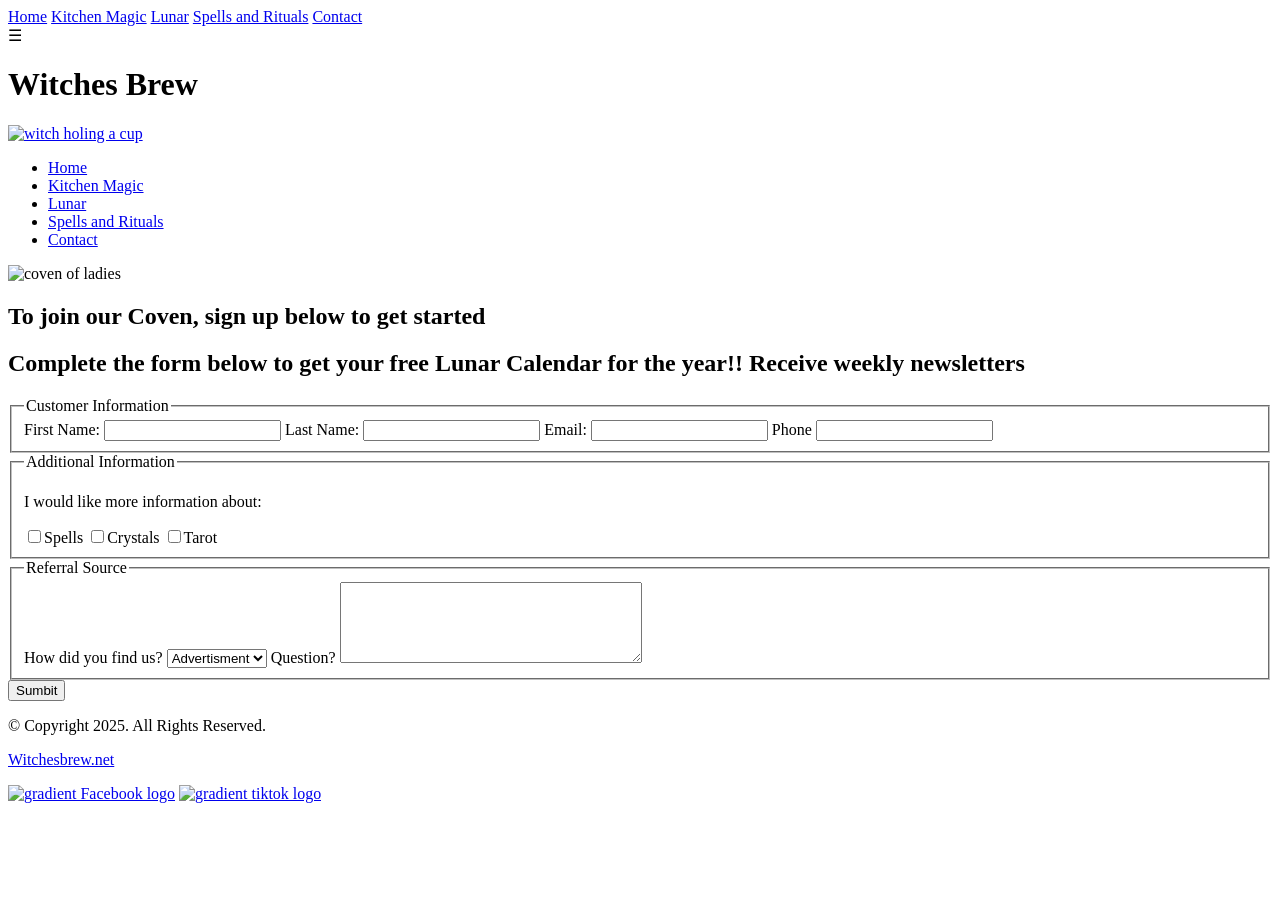
==== contact.html @ 66edb023 "Add files via upload" ====
<!DOCTYPE html><!-- This website template was created by: Danielle Thompson --><html lang="en"><head>    <title> Contact | Witches Brew Magazine</title>	<meta charset="utf-8">	<link rel="stylesheet" href="css/styles.css">	<meta name="viewport" content="width=device-width, initial-scale=1.0">	<meta name="description" content="The Witches Brew Magazine is your go to guide to all things magical.">	<meta name="generator" content="BBEdit 15.1">	<link rel="preconnect" href="https://fonts.googleapis.com">    <link href="https://fonts.googleapis.com/css2?family=Faculty+Glyphic&family=Fascinate+Inline&family=Goblin+One&family=Pirata+One&family=Rye&family=Uncial+Antiqua&family=MedievalSharp&display=swap" rel="stylesheet">    <link rel="shortcut icon" href="images/favicon.ico">    <link rel="icon" type="image/png" sizes="32x32" href="images/favicon-32.png">    <link rel="apple-touch-icon" sizes="180x180" href="images/apple-touch-iconcopy.png">    <link rel="icon" sizes="192x192" href="images/android-chrome-192copy.png"></head><body id="about_body"><div id="container">    <!-- Mobile Nav -->    <nav class="mobile-nav">    <div id="menu-links">        <a href="index.html">Home</a>        <a href="kitchenmagic.html">Kitchen Magic</a>        <a href="lunar.html">Lunar</a>        <a href="spellsrituals.html">Spells and Rituals</a>        <a href="contact.html">Contact</a>    </div>    <a class="menu-icon" onclick="hamburger()">&#9776;</a></nav>    <!-- Use the header area for the website name or logo -->        <header id="wbm-logo">        <h1>Witches Brew</h1>        <a href="index.html"><img src="images/logo.jpg" alt="witch holing a cup"></a>       </header>        <!-- Tablet, Desktop Nav --> 			<nav class="tablet-desktop"> 			   <ul>	                <li><a href="index.html">Home</a></li> 	                <li><a href="kitchenmagic.html">Kitchen Magic</a></li>  	                <li><a href="lunar.html">Lunar</a></li>  	                <li><a href="spellsrituals.html">Spells and Rituals</a></li>  	                <li><a href="contact.html">Contact</a></li> 	           </ul>	      </nav><!-- Coven Image --><div id="coven" class="tablet-desktop"><img src="images/contactbanner.jpg" alt="coven of ladies"></div>         <!-- Use the main area to add the main content of the webpage --><main id="content">       <div id="contact">                <h2>To join our Coven, sign up below to get started</h2>    </div>                    <div id="form">            <h2>Complete the form below to get your free Lunar Calendar for the year!! Receive weekly newsletters</h2>                                <form class="form-grid">                <!-- Start Form -->                                    <fieldset>                        <legend>Customer Information</legend>                        <label for="fName">First Name:</label>                        <input type="text" name="fName" id="fName" required>                        <label for="lName">Last Name:</label>                        <input type="text" name="lName" id="lName" required>                                                <label for="email">Email:</label>                        <input type="email" name="email" required>                                                <label for="phone">Phone</label>                        <input type="tel" id="phone" name="phone" required>                    </fieldset>                                                         <fieldset>                     <legend>Additional Information</legend>                     <p>I would like more information about:</p>                                        <label for="spell"><input type="checkbox" name="interest" id="spell" value="Spells">Spells</label>                                        <label for="wbm"><input type="checkbox" name="interest" id="wbm" value="Crystals">Crystals</label>                                        <label for="rit"><input type="checkbox" name="interest" id="rit" value="Tarot">Tarot</label>                </fieldset>                                <fieldset>                    <legend>Referral Source</legend>                    <label for="reference">How did you find us?</label>                    <select name="reference" id="reference">                         <option value="ad">Advertisment</option>                         <option value="friend">Friend</option>                         <option value="google">Google</option>                         <option value="social">Social Media</option>                         <option value="other">Other</option>                    </select>                                    <label for="questions">Question?</label>                <textarea id="questions" name="questions" rows="5" cols="35"></textarea>             </fieldset>                                <input type="submit" value="Sumbit" class="btn">               </form>     </div></main>       <!-- Use the footer area to add webpage footer content -->	 <footer>		<div class="copyright">			 <p>&copy; Copyright 2025. All Rights Reserved.</p> 			<p><a href="mailto:Witchesbrew.net">Witchesbrew.net</a></p>		</div>						<div class="social">			    <a href="https://www.facebook.com" target="_blank"><img src="images/facebook-2.png" alt="gradient Facebook logo" width="45" height="45"></a>			    <a href="https://tiktok.com" target="_blank"><img src="images/social-media.png" alt="gradient tiktok logo" width="45" height="45"></a>			    </div> 	</footer></div><script src="script/script.js"></script></body></html>
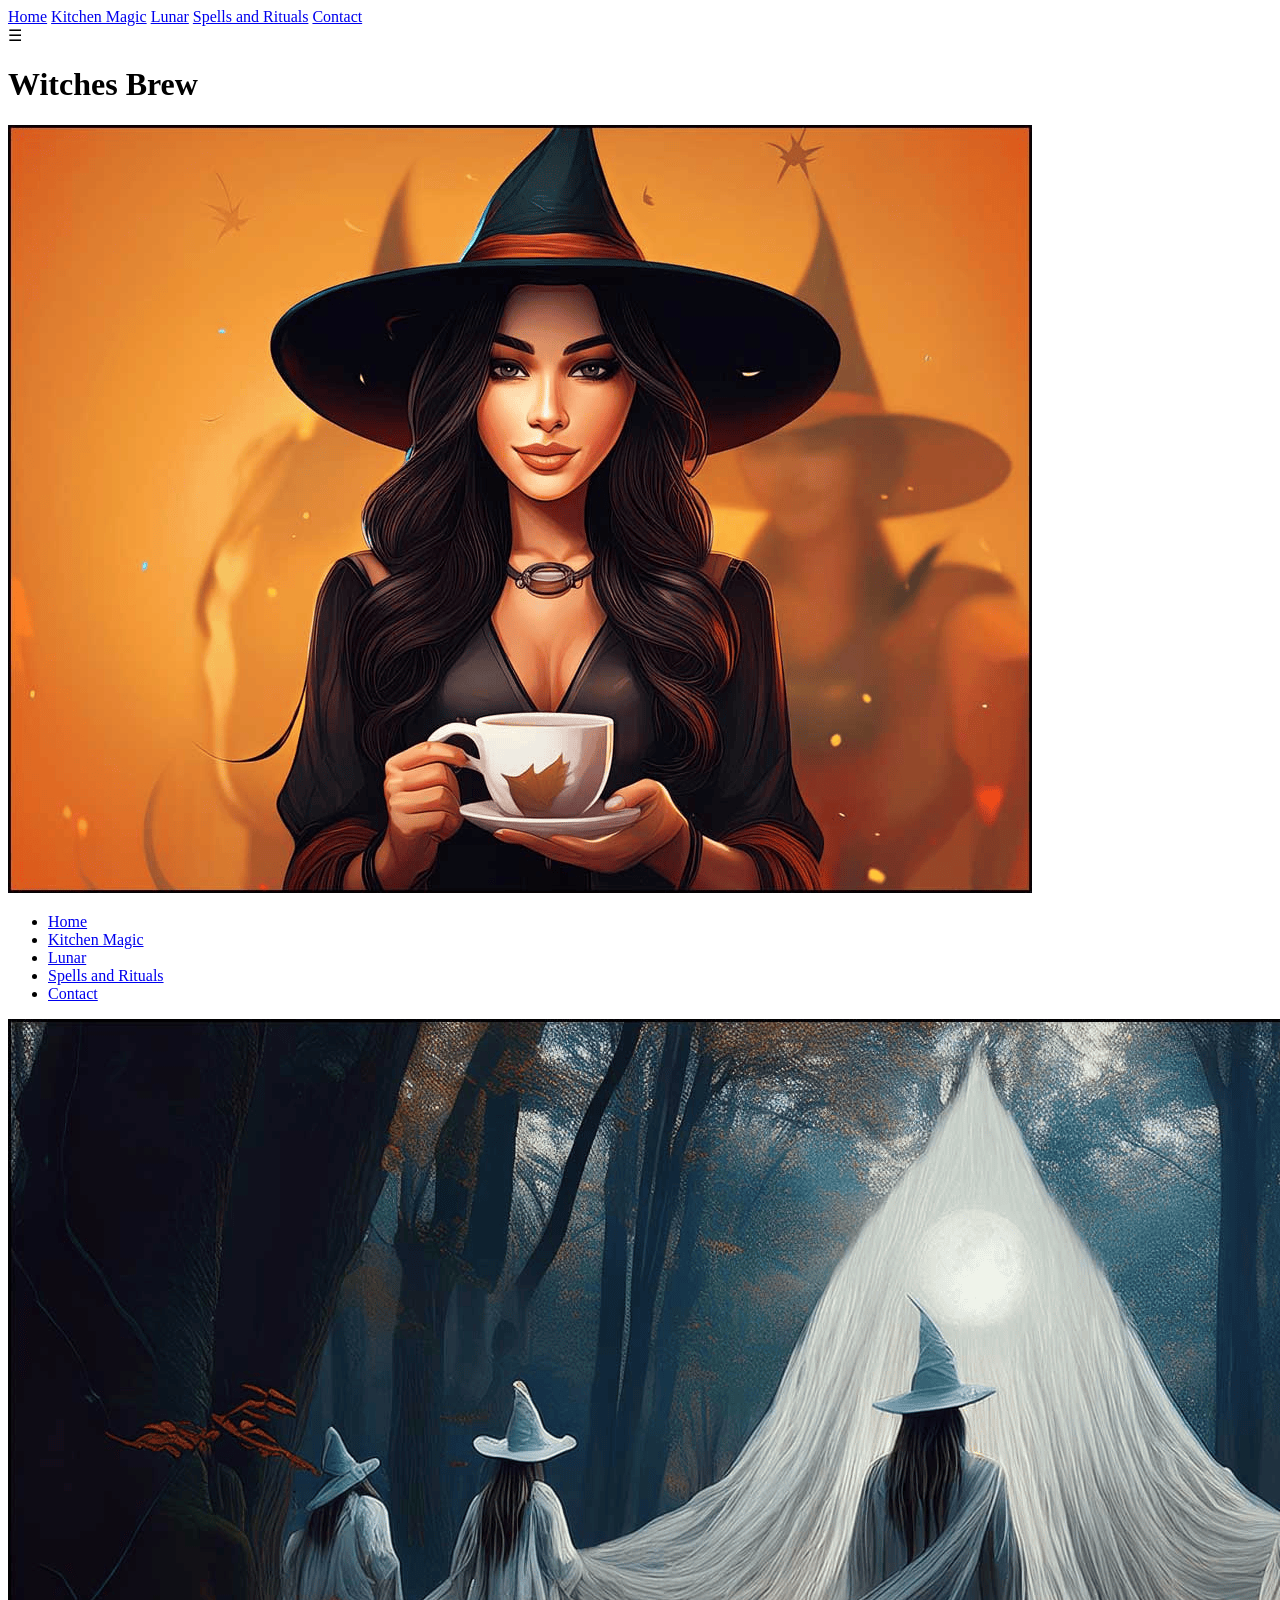
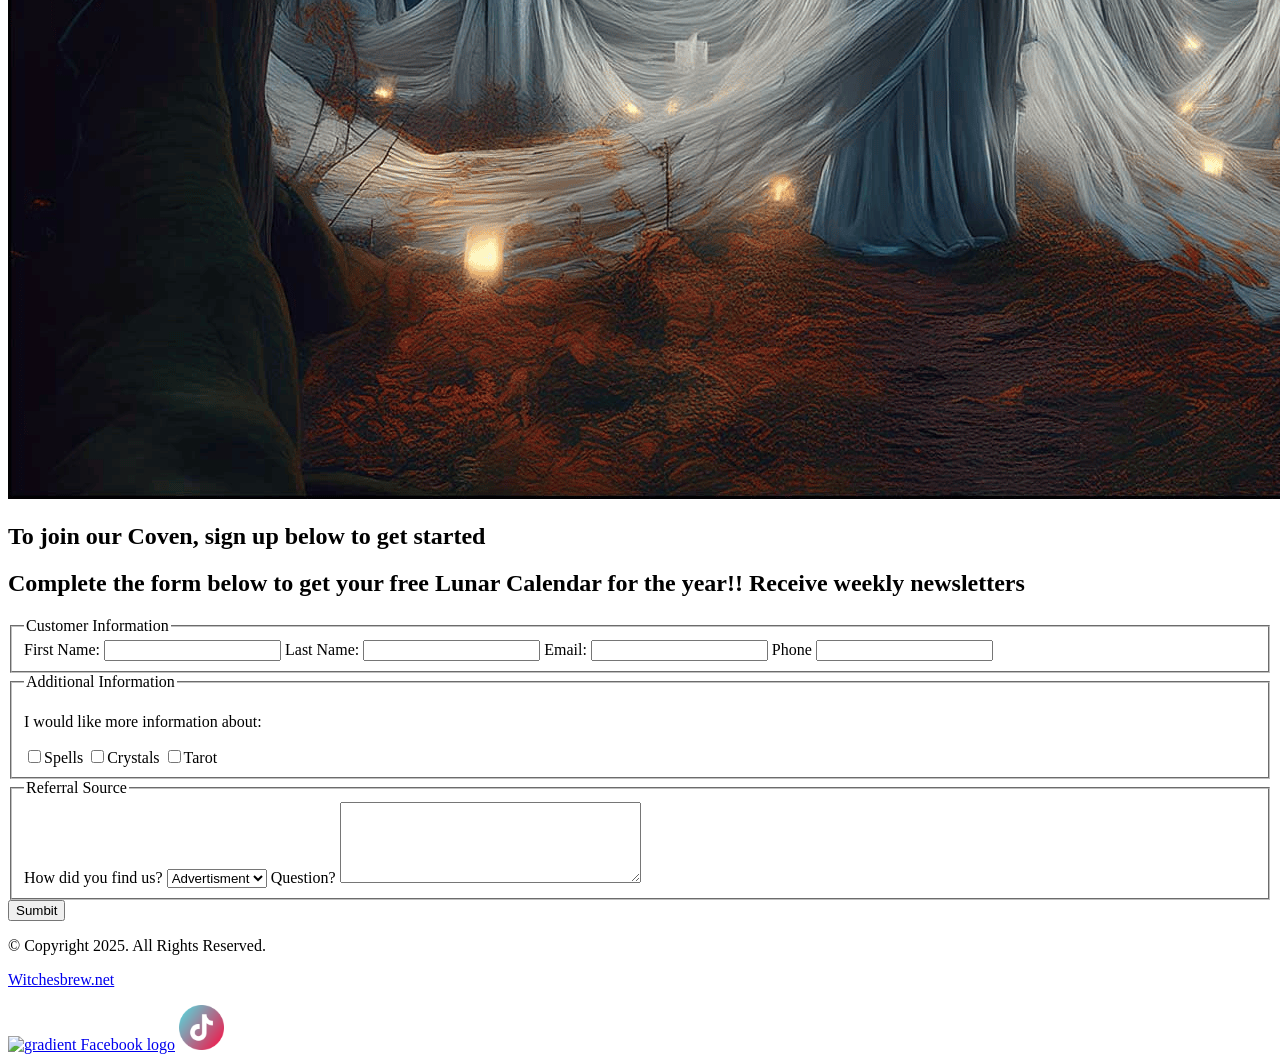
==== commit 701300b0: "Update contact.html with new content and structure" ====
--- a/contact.html
+++ b/contact.html
@@ -1,152 +1,152 @@
-<!DOCTYPE html>-<!-- This website template was created by: Danielle Thompson -->---<html lang="en">--<head>-    <title> Contact | Witches Brew Magazine</title>-	<meta charset="utf-8">-	<link rel="stylesheet" href="css/styles.css">-	<meta name="viewport" content="width=device-width, initial-scale=1.0">-	<meta name="description" content="The Witches Brew Magazine is your go to guide to all things magical.">-	<meta name="generator" content="BBEdit 15.1">-	<link rel="preconnect" href="https://fonts.googleapis.com">-    <link href="https://fonts.googleapis.com/css2?family=Faculty+Glyphic&family=Fascinate+Inline&family=Goblin+One&family=Pirata+One&family=Rye&family=Uncial+Antiqua&family=MedievalSharp&display=swap" rel="stylesheet">-    <link rel="shortcut icon" href="images/favicon.ico">-    <link rel="icon" type="image/png" sizes="32x32" href="images/favicon-32.png">-    <link rel="apple-touch-icon" sizes="180x180" href="images/apple-touch-iconcopy.png">-    <link rel="icon" sizes="192x192" href="images/android-chrome-192copy.png">-</head>-<body id="about_body">--<div id="container">--    <!-- Mobile Nav -->-    <nav class="mobile-nav">-    <div id="menu-links">-        <a href="index.html">Home</a>-        <a href="kitchenmagic.html">Kitchen Magic</a>-        <a href="lunar.html">Lunar</a>-        <a href="spellsrituals.html">Spells and Rituals</a>-        <a href="contact.html">Contact</a>-    </div>-    <a class="menu-icon" onclick="hamburger()">&#9776;</a>-</nav>-----    <!-- Use the header area for the website name or logo -->-        <header id="wbm-logo">-        <h1>Witches Brew</h1>-        <a href="index.html"><img src="images/logo.jpg" alt="witch holing a cup"></a>-       </header>-    -    <!-- Tablet, Desktop Nav --> -			<nav class="tablet-desktop"> -			   <ul>-	                <li><a href="index.html">Home</a></li> -	                <li><a href="kitchenmagic.html">Kitchen Magic</a></li>  -	                <li><a href="lunar.html">Lunar</a></li>  -	                <li><a href="spellsrituals.html">Spells and Rituals</a></li>  -	                <li><a href="contact.html">Contact</a></li> -	           </ul>-	      </nav>--<!-- Coven Image -->-<div id="coven" class="tablet-desktop"><img src="images/contactbanner.jpg" alt="coven of ladies">-</div>---         ---<!-- Use the main area to add the main content of the webpage -->-<main id="content">-   -    <div id="contact">-        -        <h2>To join our Coven, sign up below to get started</h2>-    </div>-            -        <div id="form">-            <h2>Complete the form below to get your free Lunar Calendar for the year!! Receive weekly newsletters</h2>-                -                <form class="form-grid">-                <!-- Start Form -->-                -                    <fieldset>-                        <legend>Customer Information</legend>-                        <label for="fName">First Name:</label>-                        <input type="text" name="fName" id="fName" required>-                        <label for="lName">Last Name:</label>-                        <input type="text" name="lName" id="lName" required>-                        -                        <label for="email">Email:</label>-                        <input type="email" name="email" required>-                        -                        <label for="phone">Phone</label>-                        <input type="tel" id="phone" name="phone" required>-                    </fieldset>-                    -                    -                 <fieldset>-                     <legend>Additional Information</legend>-                     <p>I would like more information about:</p>-                    -                    <label for="spell"><input type="checkbox" name="interest" id="spell" value="Spells">Spells</label>-                    -                    <label for="wbm"><input type="checkbox" name="interest" id="wbm" value="Crystals">Crystals</label>-                    -                    <label for="rit"><input type="checkbox" name="interest" id="rit" value="Tarot">Tarot</label>-                </fieldset>-                -                <fieldset>-                    <legend>Referral Source</legend>-                    <label for="reference">How did you find us?</label>-                    <select name="reference" id="reference">-                         <option value="ad">Advertisment</option>-                         <option value="friend">Friend</option>-                         <option value="google">Google</option>-                         <option value="social">Social Media</option>-                         <option value="other">Other</option>-                    </select>-                    -                <label for="questions">Question?</label>-                <textarea id="questions" name="questions" rows="5" cols="35"></textarea>-             </fieldset>-                -                <input type="submit" value="Sumbit" class="btn">-       -        </form>-     </div>-</main>-- - - - - - - <!-- Use the footer area to add webpage footer content -->-	 <footer>-		<div class="copyright">-			 <p>&copy; Copyright 2025. All Rights Reserved.</p> -			<p><a href="mailto:Witchesbrew.net">Witchesbrew.net</a></p>-		</div>-			-			<div class="social">-			    <a href="https://www.facebook.com" target="_blank"><img src="images/facebook-2.png" alt="gradient Facebook logo" width="45" height="45"></a>-			    <a href="https://tiktok.com" target="_blank"><img src="images/social-media.png" alt="gradient tiktok logo" width="45" height="45"></a>-			    </div> -	</footer>---</div>--<script src="script/script.js"></script>---</body>-</html>+<!DOCTYPE html>
+<!-- This website template was created by: Danielle Thompson -->
+
+
+<html lang="en">
+
+<head>
+    <title> Contact | Witches Brew Magazine</title>
+	<meta charset="utf-8">
+	<link rel="stylesheet" href="css/styles.css">
+	<meta name="viewport" content="width=device-width, initial-scale=1.0">
+	<meta name="description" content="The Witches Brew Magazine is your go to guide to all things magical.">
+	<meta name="generator" content="BBEdit 15.1">
+	<link rel="preconnect" href="https://fonts.googleapis.com">
+    <link href="https://fonts.googleapis.com/css2?family=Faculty+Glyphic&family=Fascinate+Inline&family=Goblin+One&family=Pirata+One&family=Rye&family=Uncial+Antiqua&family=MedievalSharp&display=swap" rel="stylesheet">
+    <link rel="shortcut icon" href="images/favicon.ico">
+    <link rel="icon" type="image/png" sizes="32x32" href="images/favicon-32.png">
+    <link rel="apple-touch-icon" sizes="180x180" href="images/apple-touch-iconcopy.png">
+    <link rel="icon" sizes="192x192" href="images/android-chrome-192copy.png">
+</head>
+<body id="about_body">
+
+<div id="container">
+
+    <!-- Mobile Nav -->
+    <nav class="mobile-nav">
+    <div id="menu-links">
+        <a href="index.html">Home</a>
+        <a href="kitchenmagic.html">Kitchen Magic</a>
+        <a href="lunar.html">Lunar</a>
+        <a href="spellsrituals.html">Spells and Rituals</a>
+        <a href="contact.html">Contact</a>
+    </div>
+    <a class="menu-icon" onclick="hamburger()">&#9776;</a>
+</nav>
+
+
+
+
+    <!-- Use the header area for the website name or logo -->
+        <header id="wbm-logo">
+        <h1>Witches Brew</h1>
+        <a href="index.html"><img src="images/logo.png" alt="witch holing a cup"></a>
+       </header>
+    
+    <!-- Tablet, Desktop Nav --> 
+			<nav class="tablet-desktop"> 
+			   <ul>
+	                <li><a href="index.html">Home</a></li> 
+	                <li><a href="kitchenmagic.html">Kitchen Magic</a></li>  
+	                <li><a href="lunar.html">Lunar</a></li>  
+	                <li><a href="spellsrituals.html">Spells and Rituals</a></li>  
+	                <li><a href="contact.html">Contact</a></li> 
+	           </ul>
+	      </nav>
+
+<!-- Coven Image -->
+<div id="coven" class="tablet-desktop"><img src="images/contactbanner.png" alt="coven of ladies">
+</div>
+
+
+         
+
+
+<!-- Use the main area to add the main content of the webpage -->
+<main id="content">
+   
+    <div id="contact">
+        
+        <h2>To join our Coven, sign up below to get started</h2>
+    </div>
+            
+        <div id="form">
+            <h2>Complete the form below to get your free Lunar Calendar for the year!! Receive weekly newsletters</h2>
+                
+                <form class="form-grid">
+                <!-- Start Form -->
+                
+                    <fieldset>
+                        <legend>Customer Information</legend>
+                        <label for="fName">First Name:</label>
+                        <input type="text" name="fName" id="fName" required>
+                        <label for="lName">Last Name:</label>
+                        <input type="text" name="lName" id="lName" required>
+                        
+                        <label for="email">Email:</label>
+                        <input type="email" name="email" required>
+                        
+                        <label for="phone">Phone</label>
+                        <input type="tel" id="phone" name="phone" required>
+                    </fieldset>
+                    
+                    
+                 <fieldset>
+                     <legend>Additional Information</legend>
+                     <p>I would like more information about:</p>
+                    
+                    <label for="spell"><input type="checkbox" name="interest" id="spell" value="Spells">Spells</label>
+                    
+                    <label for="wbm"><input type="checkbox" name="interest" id="wbm" value="Crystals">Crystals</label>
+                    
+                    <label for="rit"><input type="checkbox" name="interest" id="rit" value="Tarot">Tarot</label>
+                </fieldset>
+                
+                <fieldset>
+                    <legend>Referral Source</legend>
+                    <label for="reference">How did you find us?</label>
+                    <select name="reference" id="reference">
+                         <option value="ad">Advertisment</option>
+                         <option value="friend">Friend</option>
+                         <option value="google">Google</option>
+                         <option value="social">Social Media</option>
+                         <option value="other">Other</option>
+                    </select>
+                    
+                <label for="questions">Question?</label>
+                <textarea id="questions" name="questions" rows="5" cols="35"></textarea>
+             </fieldset>
+                
+                <input type="submit" value="Sumbit" class="btn">
+       
+        </form>
+     </div>
+</main>
+
+ 
+ 
+ 
+ 
+ 
+ 
+ <!-- Use the footer area to add webpage footer content -->
+	 <footer>
+		<div class="copyright">
+			 <p>&copy; Copyright 2025. All Rights Reserved.</p> 
+			<p><a href="mailto:Witchesbrew.net">Witchesbrew.net</a></p>
+		</div>
+			
+			<div class="social">
+			    <a href="https://www.facebook.com" target="_blank"><img src="images/facebook-2.png" alt="gradient Facebook logo" width="45" height="45"></a>
+			    <a href="https://tiktok.com" target="_blank"><img src="images/social-media.png" alt="gradient tiktok logo" width="45" height="45"></a>
+			    </div> 
+	</footer>
+
+
+</div>
+
+<script src="script/script.js"></script>
+
+
+</body>
+</html>
